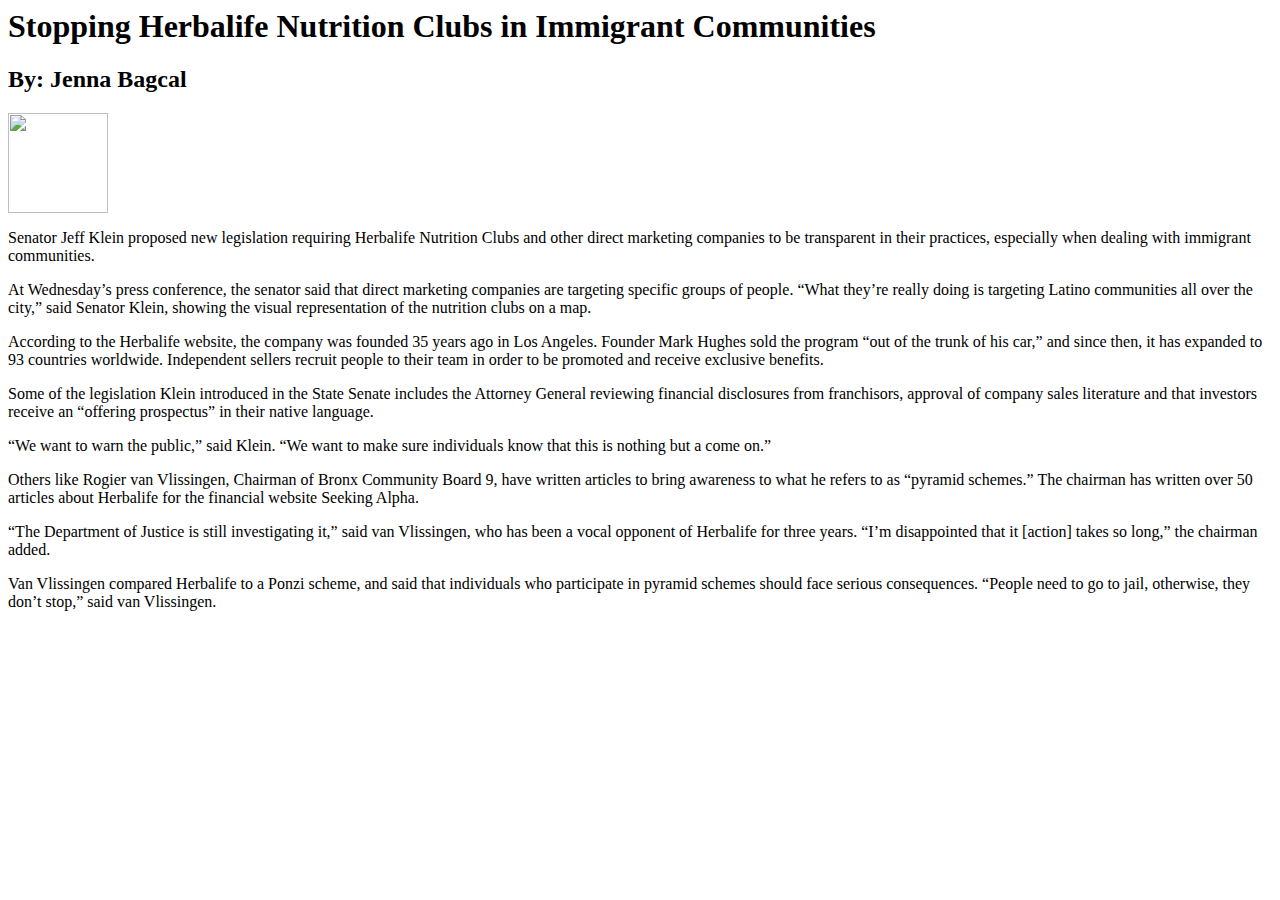
==== assignment2.html @ 23dd3472 "Create assignment2.html" ====
<html>

	<head>
		<title>Assignment 2</title>
		<meta charset="utf-8" />
	</head>
	
	<body>
		<a name="top"></a>
		<div class="headline">
		<h1>Stopping Herbalife Nutrition Clubs in Immigrant Communities   </h1>

		<h2> By: Jenna Bagcal </h2>
	</div>

	<div>
	<img src="images/Klein.jpg" height="100" width="100"/>

   </div2>

	<p>Senator Jeff Klein proposed new legislation requiring Herbalife Nutrition Clubs and other direct marketing companies to be transparent in their practices, especially when dealing with immigrant communities. </p>

	<p> At Wednesday’s press conference, the senator said that direct marketing companies are targeting specific groups of people. “What they’re really doing is targeting Latino communities all over the city,” said Senator Klein, showing the visual representation of the nutrition clubs on a map. </p>

	<p>According to the Herbalife website, the company was founded 35 years ago in Los Angeles. Founder Mark Hughes sold the program “out of the trunk of his car,” and since then, it has expanded to 93 countries worldwide. Independent sellers recruit people to their team in order to be promoted and receive exclusive benefits. </p>

	<p>Some of the legislation Klein introduced in the State Senate includes the Attorney General reviewing financial disclosures from franchisors, approval of company sales literature and that investors receive an “offering prospectus” in their native language. </p>

	<p>“We want to warn the public,” said Klein. “We want to make sure individuals know that this is nothing but a come on.” </p>

	<p>Others like Rogier van Vlissingen, Chairman of Bronx Community Board 9, have written articles to bring awareness to what he refers to as “pyramid schemes.” The chairman has written over 50 articles about Herbalife for the financial website Seeking Alpha. </p>

	<p> “The Department of Justice is still investigating it,” said van Vlissingen, who has been a vocal opponent of Herbalife for three years. “I’m disappointed that it [action] takes so long,” the chairman added. </p>

	<p> Van Vlissingen compared Herbalife to a Ponzi scheme, and said that individuals who participate in pyramid schemes should face serious consequences. “People need to go to jail, otherwise, they don’t stop,” said van Vlissingen. </p>

	</div>

	</body>
</html>
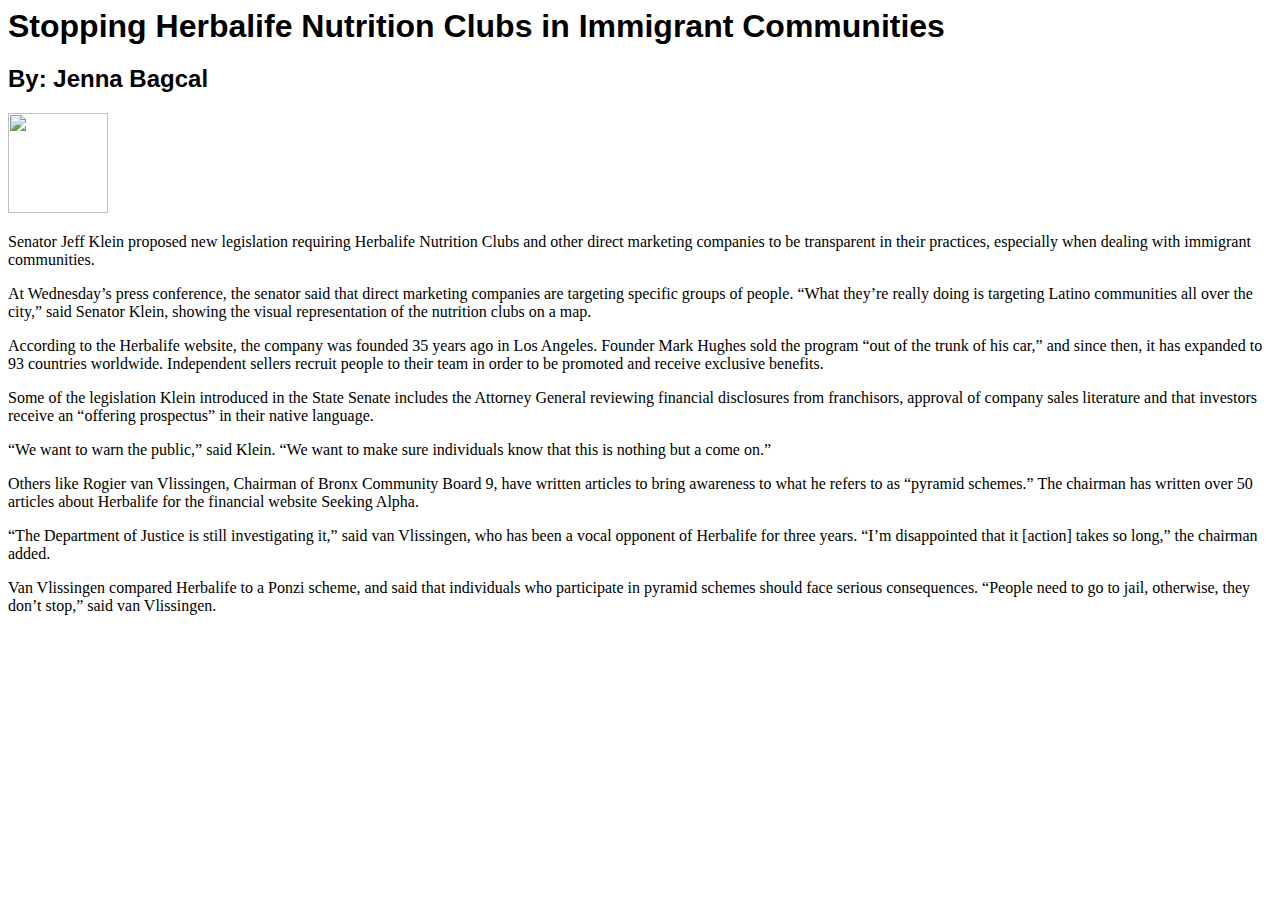
==== commit 6afebc92: "Update assignment2.html" ====
--- a/assignment2.html
+++ b/assignment2.html
@@ -1,10 +1,35 @@
+<!doctype html>
+
 <html>
 
 	<head>
 		<title>Assignment 2</title>
 		<meta charset="utf-8" />
 	</head>
-	
+
+	<style>
+
+	h1 {
+		color: #black;
+		font-family: Arial, Helvetica, sans-serif;
+		margin: 0 auto;
+		text-align: left; 
+	}
+
+	h2 {
+		color: black;
+		font-family: Arial, Helvetica, sans-serif;
+		text-align: left;
+	}
+
+	.headline {
+		margin: 0 auto; 
+	}
+
+	div2
+		
+	</style>
+
 	<body>
 		<a name="top"></a>
 		<div class="headline">
